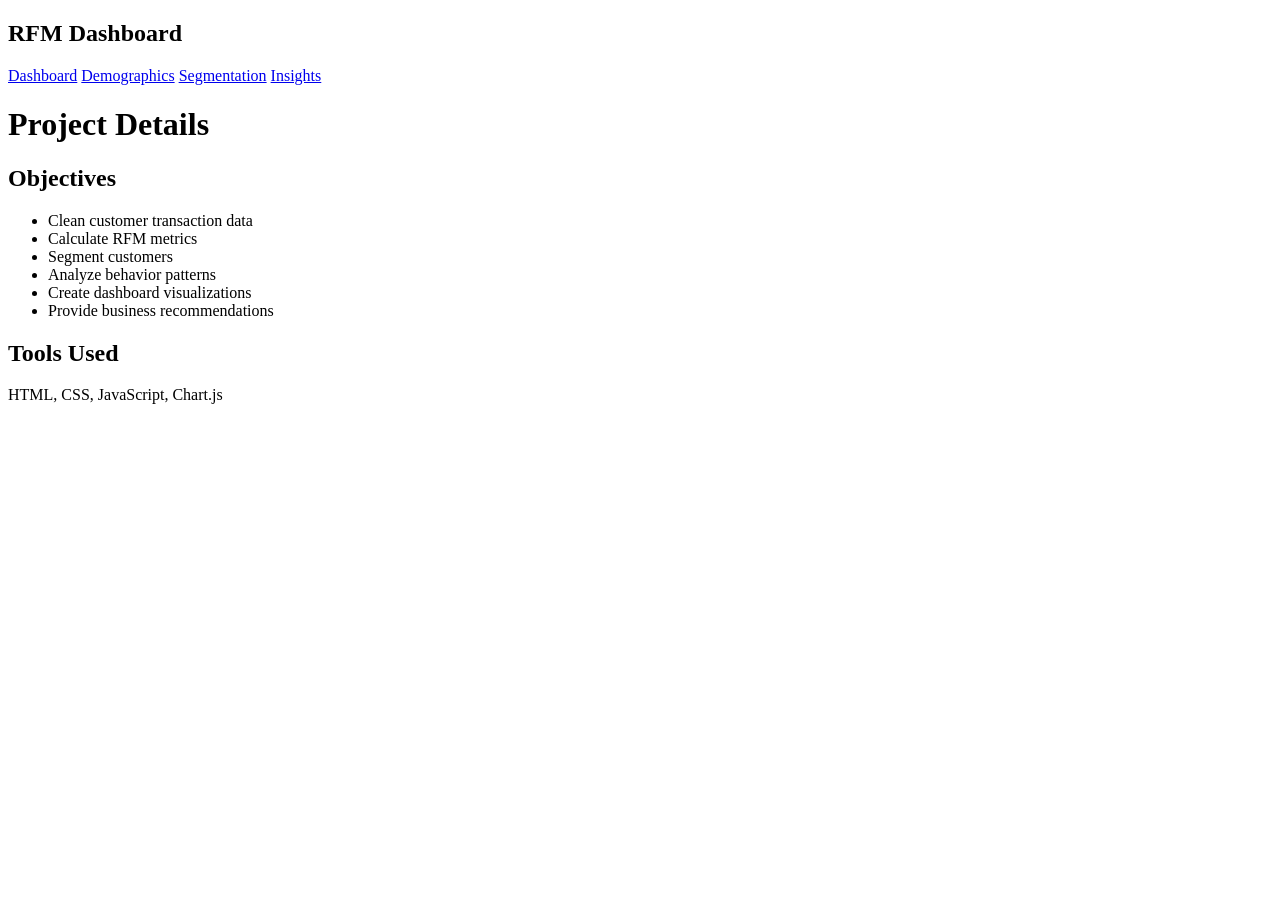
==== about.html @ 19691695 "Add files via upload" ====
<!DOCTYPE html>
<html>
<head>
    <title>About Project</title>
    <link rel="stylesheet" href="css/style.css">
</head>
<body>

<div class="sidebar">
    <h2>RFM Dashboard</h2>

    <a href="index.html">Dashboard</a>
    <a href="demographics.html">Demographics</a>
    <a href="segmentation.html">Segmentation</a>
    <a href="insights.html">Insights</a>
</div>

<div class="main">

<h1>Project Details</h1>

<div class="project-box">

<h2>Objectives</h2>

<ul>
<li>Clean customer transaction data</li>
<li>Calculate RFM metrics</li>
<li>Segment customers</li>
<li>Analyze behavior patterns</li>
<li>Create dashboard visualizations</li>
<li>Provide business recommendations</li>
</ul>

<h2>Tools Used</h2>

<p>HTML, CSS, JavaScript, Chart.js</p>

</div>

</div>

</body>
</html>
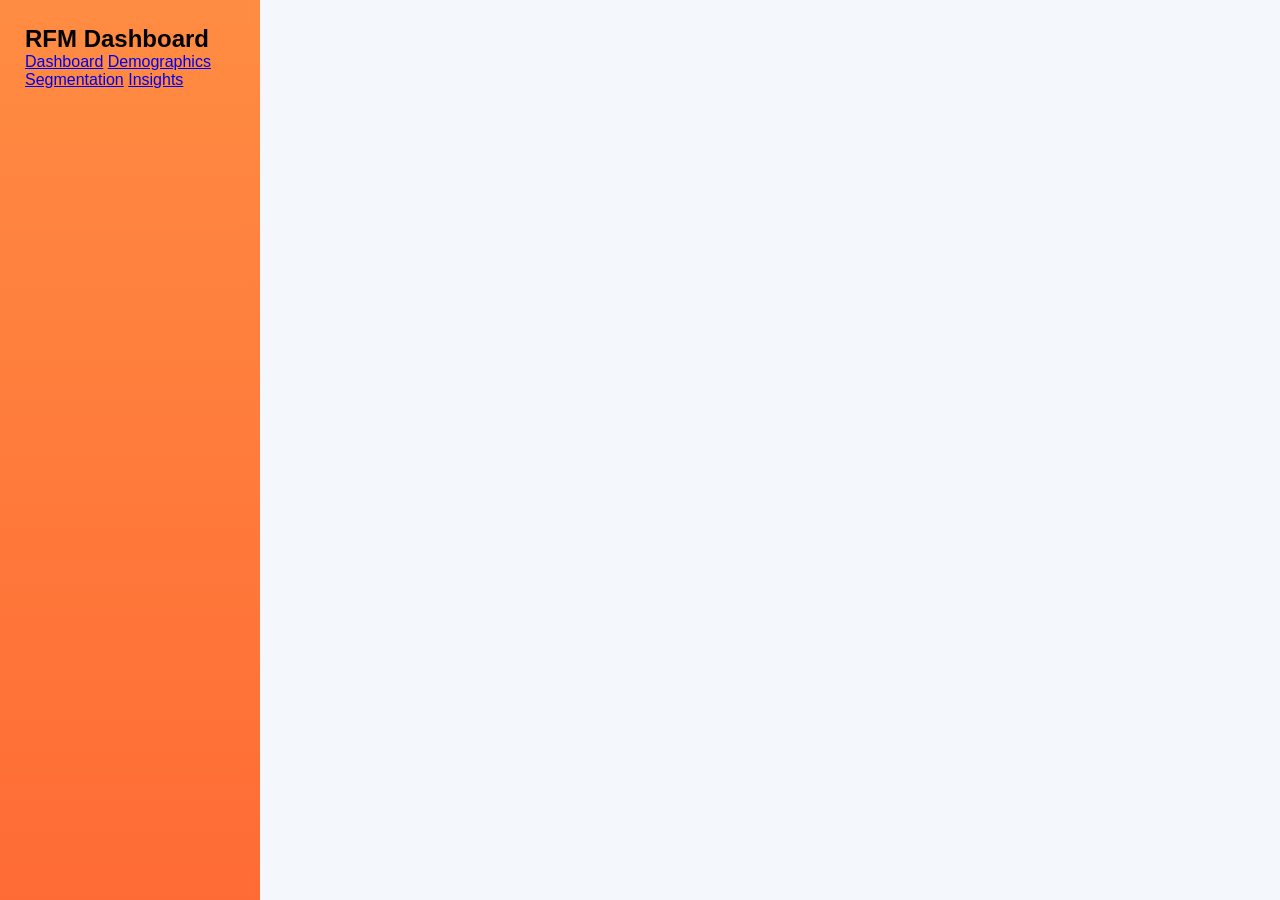
==== commit aeceab05: "Update about.html" ====
--- a/about.html
+++ b/about.html
@@ -2,7 +2,7 @@
 <html>
 <head>
     <title>About Project</title>
-    <link rel="stylesheet" href="css/style.css">
+    <link rel="stylesheet" href="style.css">
 </head>
 <body>
 
@@ -41,4 +41,4 @@
 </div>
 
 </body>
-</html>+</html>
--- a/style.css
+++ b/style.css
@@ -0,0 +1,259 @@
+*{
+margin:0;
+padding:0;
+box-sizing:border-box;
+font-family:'Segoe UI',sans-serif;
+}
+
+body{
+display:flex;
+background:#f4f7fc;
+}
+
+/* Sidebar */
+
+.sidebar{
+width:260px;
+height:100vh;
+background:linear-gradient(180deg,#ff8c42,#ff6b35);
+padding:25px;
+position:fixed;
+}
+
+.logo{
+color:white;
+margin-bottom:40px;
+}
+
+.sidebar ul{
+list-style:none;
+}
+
+.sidebar ul li{
+margin-bottom:15px;
+}
+
+.sidebar ul li a{
+text-decoration:none;
+color:white;
+display:block;
+padding:12px;
+border-radius:12px;
+transition:.3s;
+}
+
+.sidebar ul li a:hover,
+.active a{
+background:rgba(255,255,255,.2);
+}
+
+.sidebar i{
+margin-right:10px;
+}
+
+/* Main */
+
+.main-content{
+margin-left:260px;
+padding:30px;
+width:100%;
+}
+
+.header h1{
+font-size:32px;
+}
+
+.header p{
+color:#666;
+margin-top:5px;
+}
+
+/* Cards */
+
+.cards{
+display:grid;
+grid-template-columns:repeat(4,1fr);
+gap:20px;
+margin-top:25px;
+}
+
+.card{
+background:white;
+padding:25px;
+border-radius:20px;
+box-shadow:0 4px 15px rgba(0,0,0,.08);
+}
+
+.card i{
+font-size:25px;
+color:#ff6b35;
+margin-bottom:10px;
+}
+
+.card h3{
+color:#666;
+font-size:16px;
+}
+
+.card h2{
+margin-top:10px;
+}
+
+/* Charts */
+
+.charts{
+display:grid;
+grid-template-columns:1fr 1fr;
+gap:20px;
+margin-top:25px;
+}
+
+.chart-box{
+background:white;
+padding:20px;
+border-radius:20px;
+box-shadow:0 4px 15px rgba(0,0,0,.08);
+}
+
+canvas{
+height:300px !important;
+}
+
+/* Overview */
+
+.overview{
+background:white;
+margin-top:25px;
+padding:25px;
+border-radius:20px;
+box-shadow:0 4px 15px rgba(0,0,0,.08);
+}
+
+.overview h3{
+margin-top:15px;
+}
+
+.overview ul{
+margin-top:10px;
+margin-left:20px;
+}
+
+.overview li{
+margin-bottom:10px;
+}
+.chart-box h3{
+margin-bottom:15px;
+}
+
+.chart-box{
+background:white;
+padding:20px;
+border-radius:20px;
+box-shadow:0 4px 15px rgba(0,0,0,.08);
+}
+
+.cards{
+margin-bottom:20px;
+}
+.overview{
+background:white;
+margin-top:20px;
+padding:25px;
+border-radius:20px;
+box-shadow:0 4px 15px rgba(0,0,0,.08);
+}
+
+.overview ul{
+margin-top:15px;
+margin-left:20px;
+}
+
+.overview li{
+margin-bottom:10px;
+}
+/* Search */
+
+.search-section{
+margin:20px 0;
+}
+
+.search-section input{
+
+width:300px;
+
+padding:12px;
+
+border:none;
+
+border-radius:10px;
+
+box-shadow:0 3px 10px rgba(0,0,0,.1);
+}
+
+/* Table */
+
+.table-container{
+
+background:white;
+
+padding:20px;
+
+border-radius:20px;
+
+box-shadow:0 4px 15px rgba(0,0,0,.08);
+
+overflow-x:auto;
+}
+
+table{
+
+width:100%;
+
+border-collapse:collapse;
+}
+
+table th{
+
+background:#ff6b35;
+
+color:white;
+
+padding:15px;
+}
+
+table td{
+
+padding:15px;
+
+border-bottom:1px solid #ddd;
+}
+
+table tr:hover{
+
+background:#f8f8f8;
+}
+.overview{
+background:white;
+padding:25px;
+margin-top:20px;
+border-radius:20px;
+box-shadow:0 4px 15px rgba(0,0,0,.08);
+}
+
+.overview h2{
+margin-bottom:15px;
+}
+
+.overview ul{
+margin-left:20px;
+}
+
+.overview li{
+margin-bottom:10px;
+line-height:1.6;
+}
+
+.overview p{
+line-height:1.8;
+color:#444;
+}
